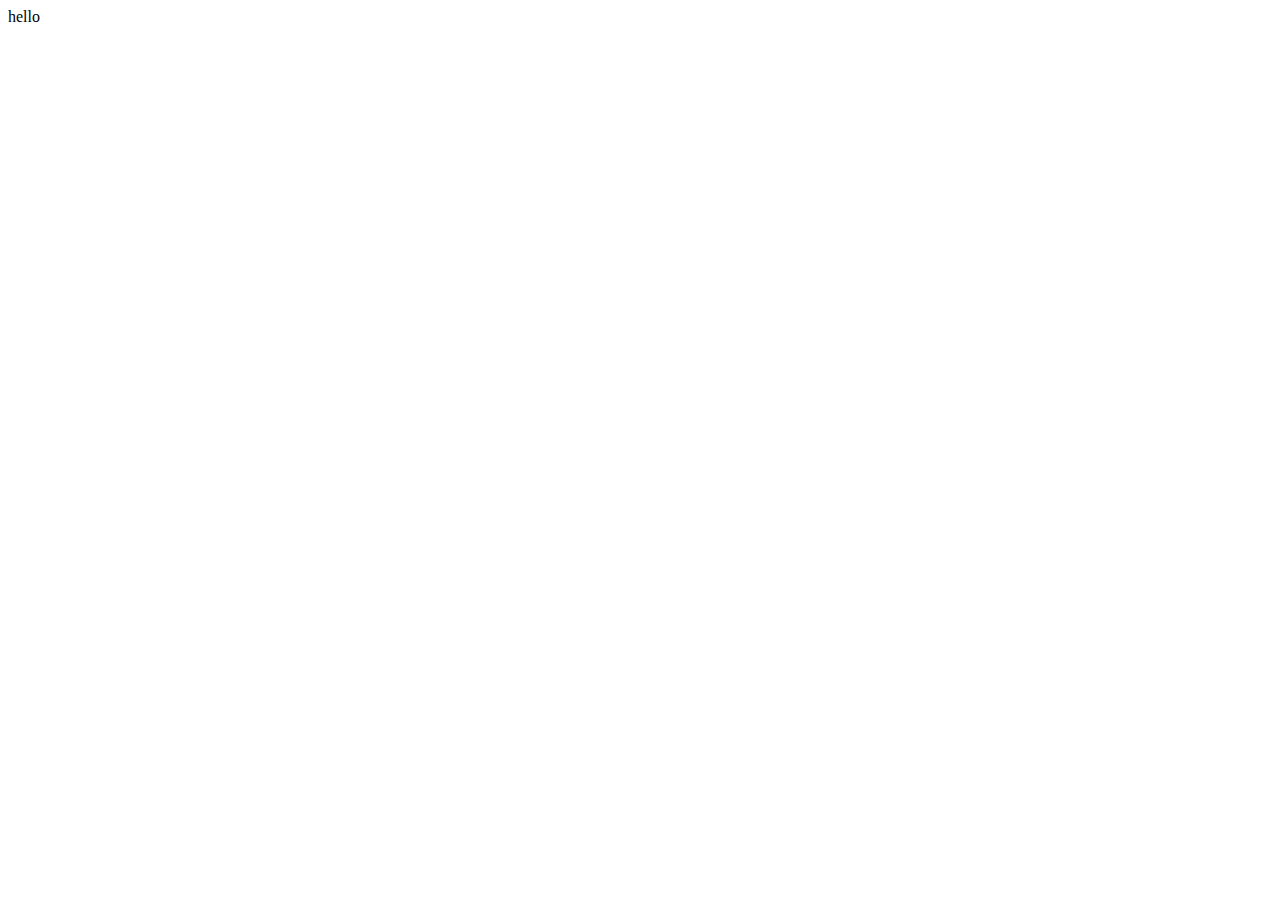
==== Authentication/templates/Authentication/home.html @ da1e82f3 "Project Initiated" ====
<!DOCTYPE html>
<html lang="en">
<head>
    <meta charset="UTF-8">
    <meta name="viewport" content="width=device-width, initial-scale=1.0">
    <title>Document</title>
</head>
<body>
    hello
</body>
</html>
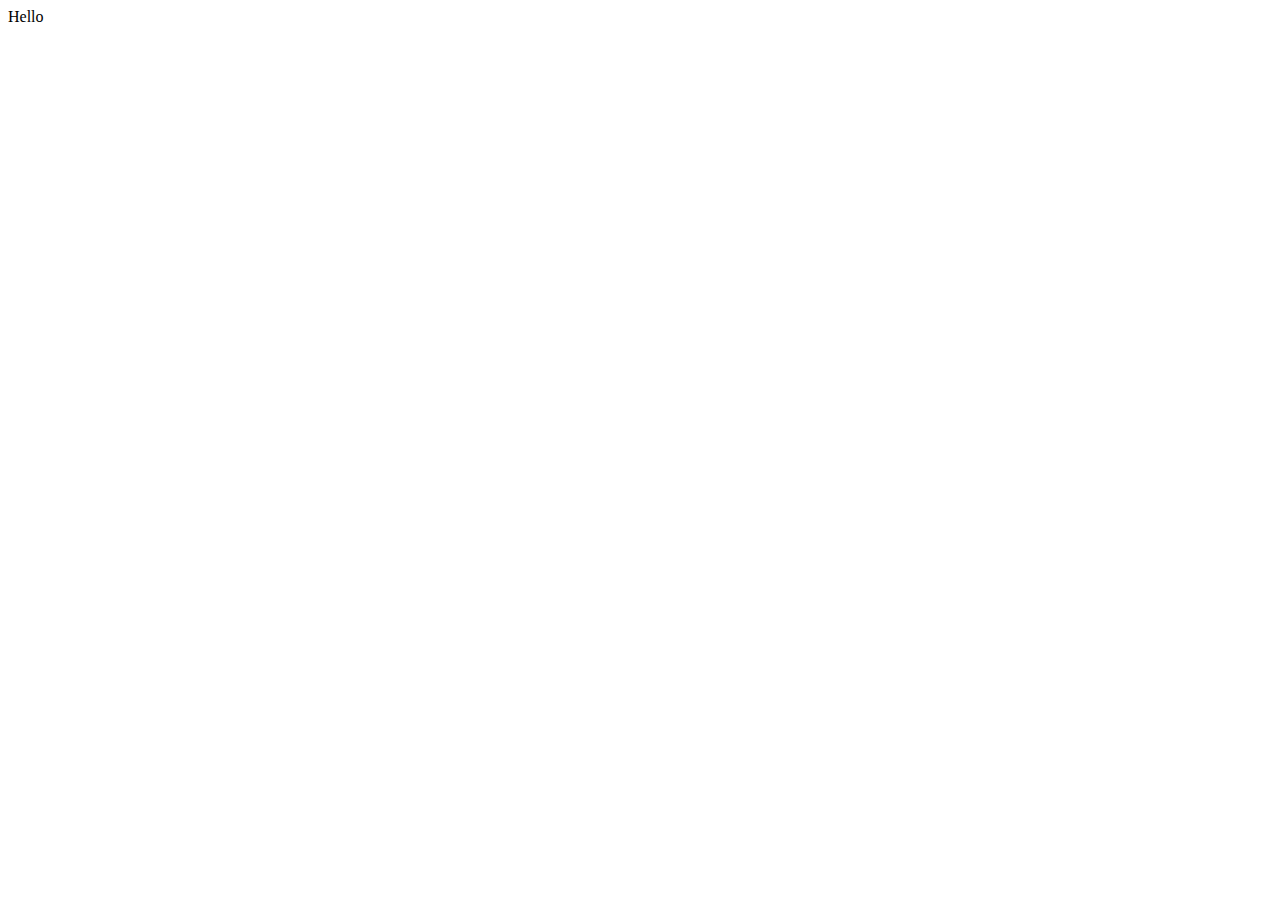
==== commit 447bf91a: "Authentication Done" ====
--- a/Authentication/templates/Authentication/home.html
+++ b/Authentication/templates/Authentication/home.html
@@ -6,6 +6,6 @@
     <title>Document</title>
 </head>
 <body>
-    hello
+    Hello
 </body>
 </html>